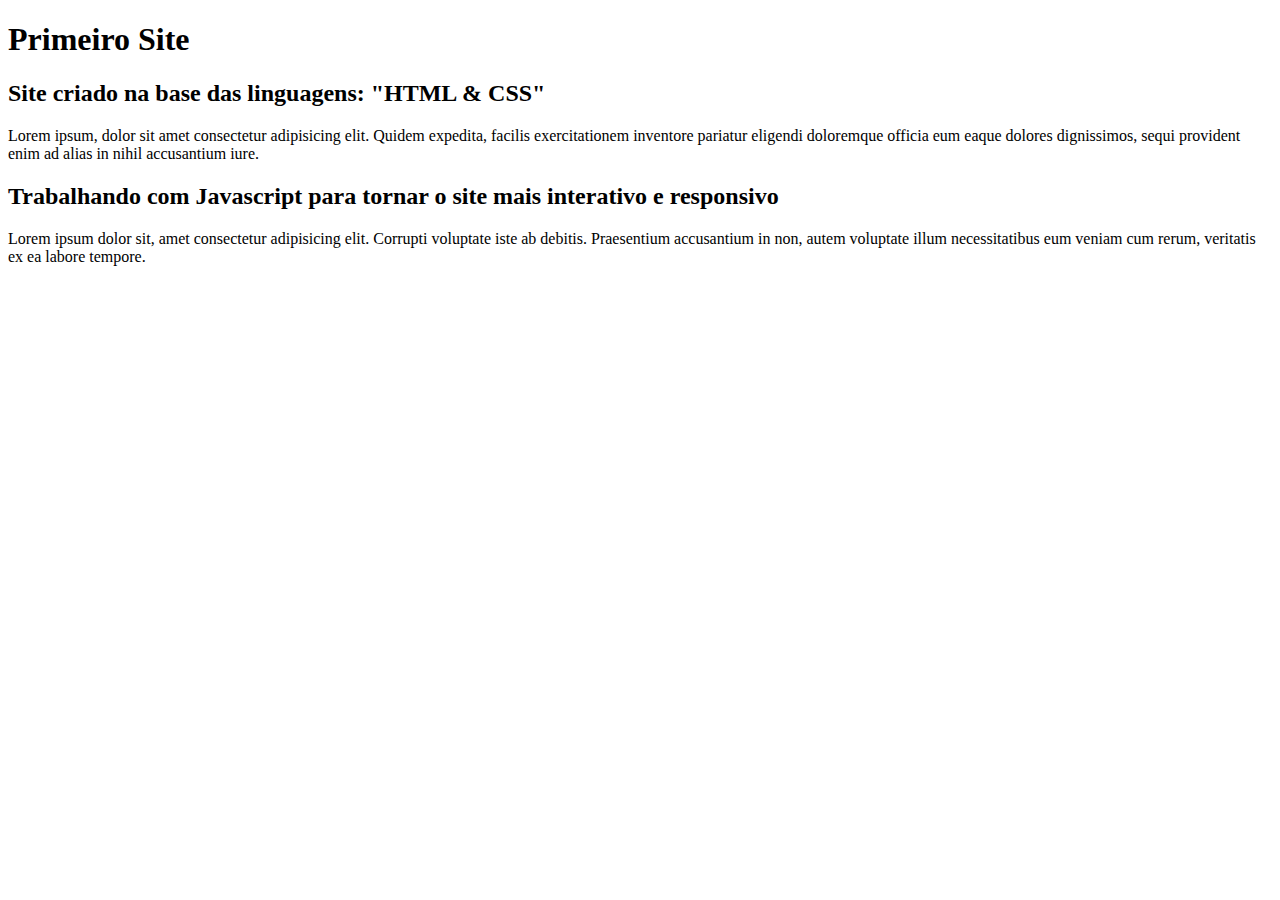
==== index.html @ aa52f279 "Merge branch 'designer'" ====
<!DOCTYPE html>
<html lang="pt-br">
<head>
    <meta charset="UTF-8">
    <meta http-equiv="X-UA-Compatible" content="IE=edge">
    <meta name="viewport" content="width=device-width, initial-scale=1.0">
    <title>Titulo do Sites</title>
</head>
<body>
    <main>
        <header>
            <h1>Primeiro Site</h1>
        </header>
        <article>
            <h2>Site criado na base das linguagens: "HTML & CSS"</h2>
            <p>Lorem ipsum, dolor sit amet consectetur adipisicing elit. Quidem expedita, facilis exercitationem inventore pariatur eligendi doloremque officia eum eaque dolores dignissimos, sequi provident enim ad alias in nihil accusantium iure.</p>
        </article>
        <article>
            <h2>Trabalhando com Javascript para tornar o site mais interativo e responsivo</h2>
            <p>Lorem ipsum dolor sit, amet consectetur adipisicing elit. Corrupti voluptate iste ab debitis. Praesentium accusantium in non, autem voluptate illum necessitatibus eum veniam cum rerum, veritatis ex ea labore tempore.</p>
        </article>
    </main>
</body>
</html>
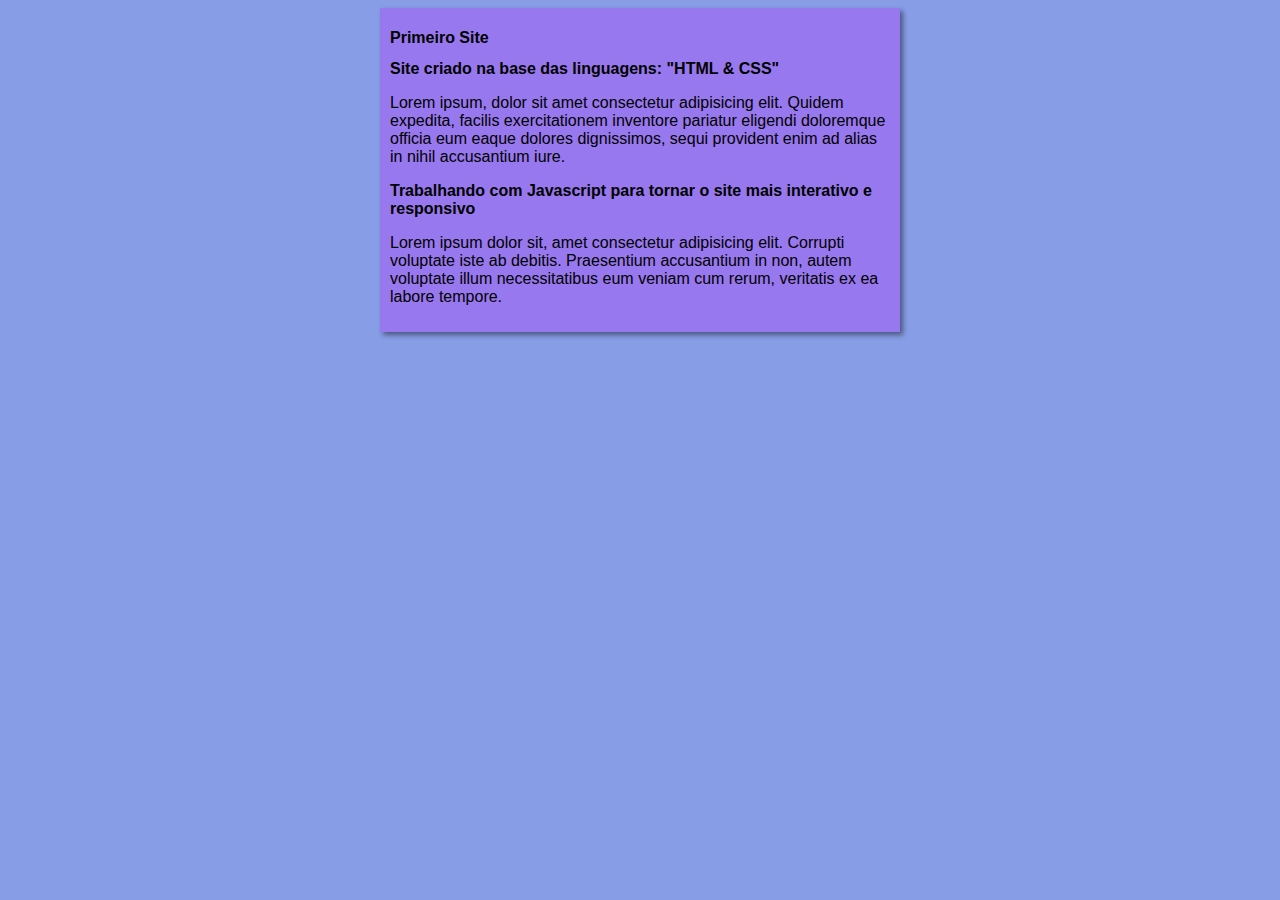
==== commit be2cd2c7: "Atualização da pasta estilos.css" ====
--- a/index.html
+++ b/index.html
@@ -5,6 +5,7 @@
     <meta http-equiv="X-UA-Compatible" content="IE=edge">
     <meta name="viewport" content="width=device-width, initial-scale=1.0">
     <title>Titulo do Sites</title>
+    <link rel="stylesheet" href="estilos/style.css">
 </head>
 <body>
     <main>
--- a/estilos/style.css
+++ b/estilos/style.css
@@ -0,0 +1,15 @@
+*{
+    font-family: Arial, Helvetica, sans-serif;
+    font-size: 16px;
+}
+body{
+    background-color: rgba(104, 132, 223, 0.795);
+}
+
+main{
+    background-color: rgba(189, 47, 255, 0.329);
+    width: 500px;
+    margin: auto;
+    padding: 10px;
+    box-shadow: 3px 3px 5px rgba(0, 0, 0, 0.438);
+}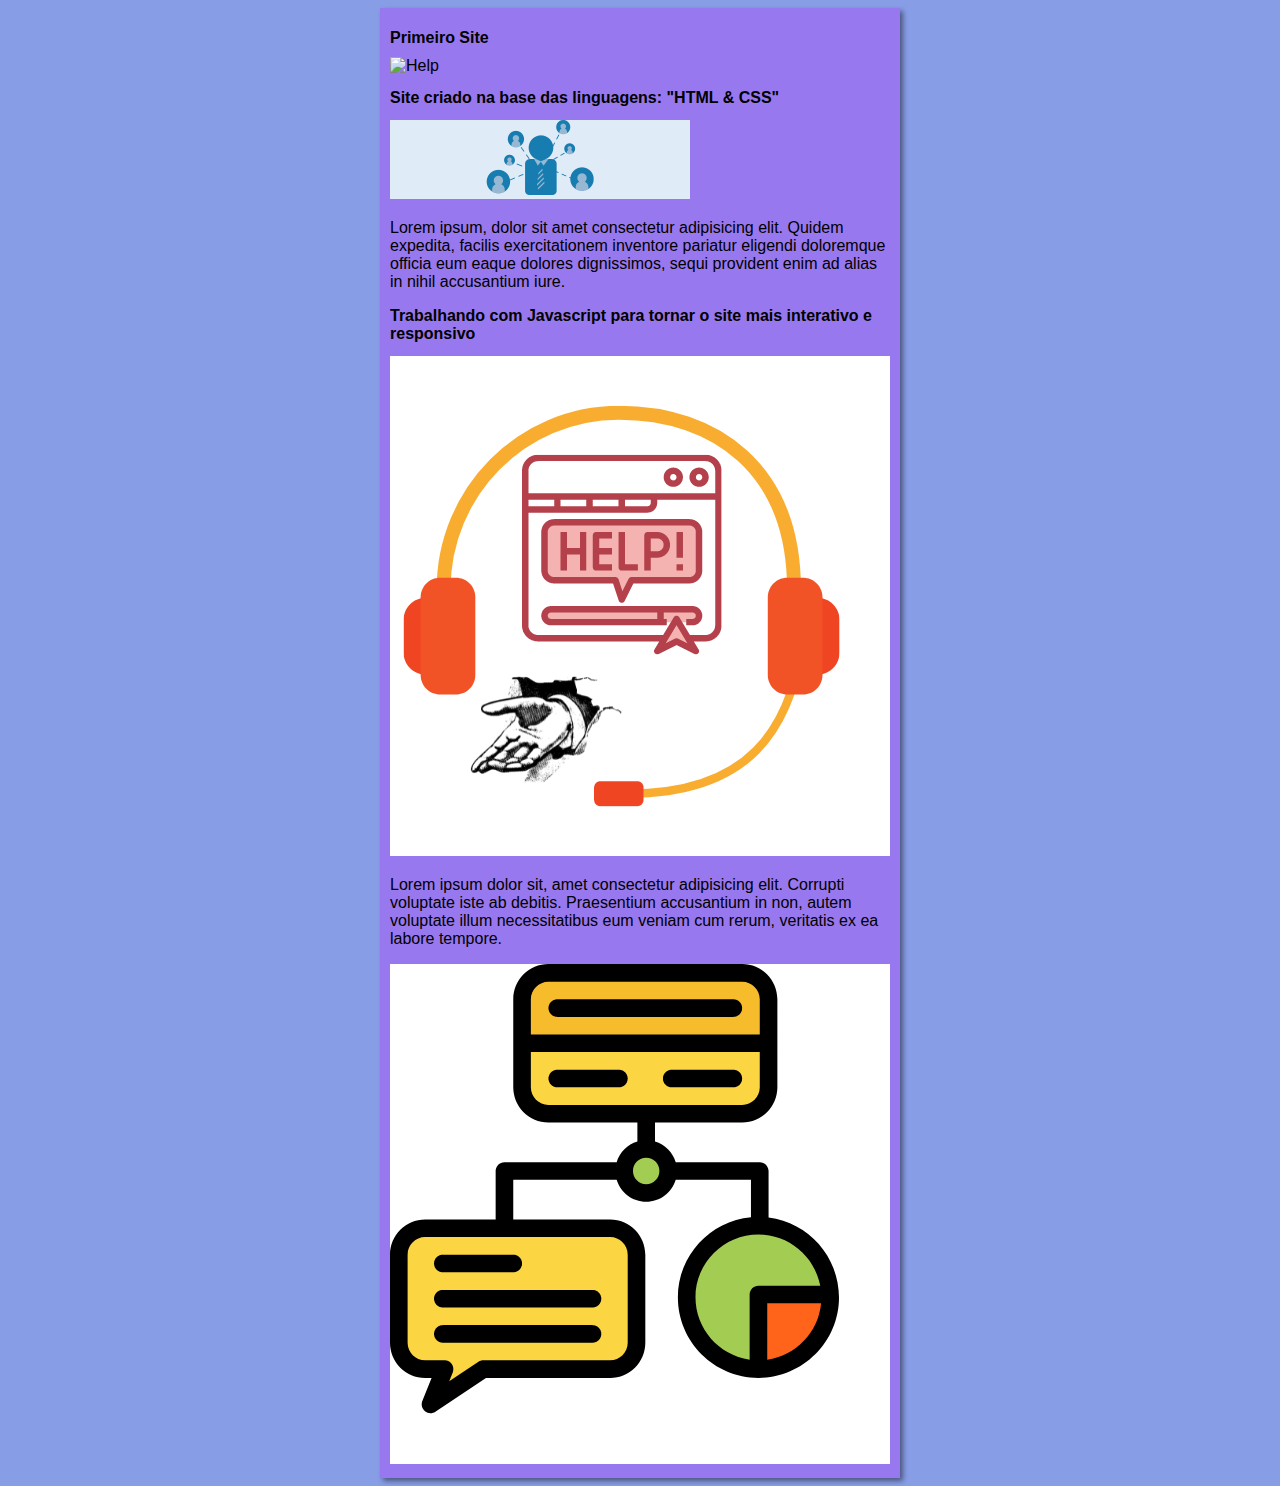
==== commit f07a17cd: "adicionei pasta imagens" ====
--- a/index.html
+++ b/index.html
@@ -11,15 +11,19 @@
     <main>
         <header>
             <h1>Primeiro Site</h1>
+            <img src="imagens/help.pngt=" alt="Help">
         </header>
         <article>
             <h2>Site criado na base das linguagens: "HTML & CSS"</h2>
+            <img class="lado" src="imagens/comunidade.png" alt="Comunidade">
             <p>Lorem ipsum, dolor sit amet consectetur adipisicing elit. Quidem expedita, facilis exercitationem inventore pariatur eligendi doloremque officia eum eaque dolores dignissimos, sequi provident enim ad alias in nihil accusantium iure.</p>
         </article>
         <article>
             <h2>Trabalhando com Javascript para tornar o site mais interativo e responsivo</h2>
+            <img src="imagens/insight.png" alt="Insight">
             <p>Lorem ipsum dolor sit, amet consectetur adipisicing elit. Corrupti voluptate iste ab debitis. Praesentium accusantium in non, autem voluptate illum necessitatibus eum veniam cum rerum, veritatis ex ea labore tempore.</p>
         </article>
+        <img src="imagens/contribuir.png" alt="Contribuir">
     </main>
 </body>
 </html>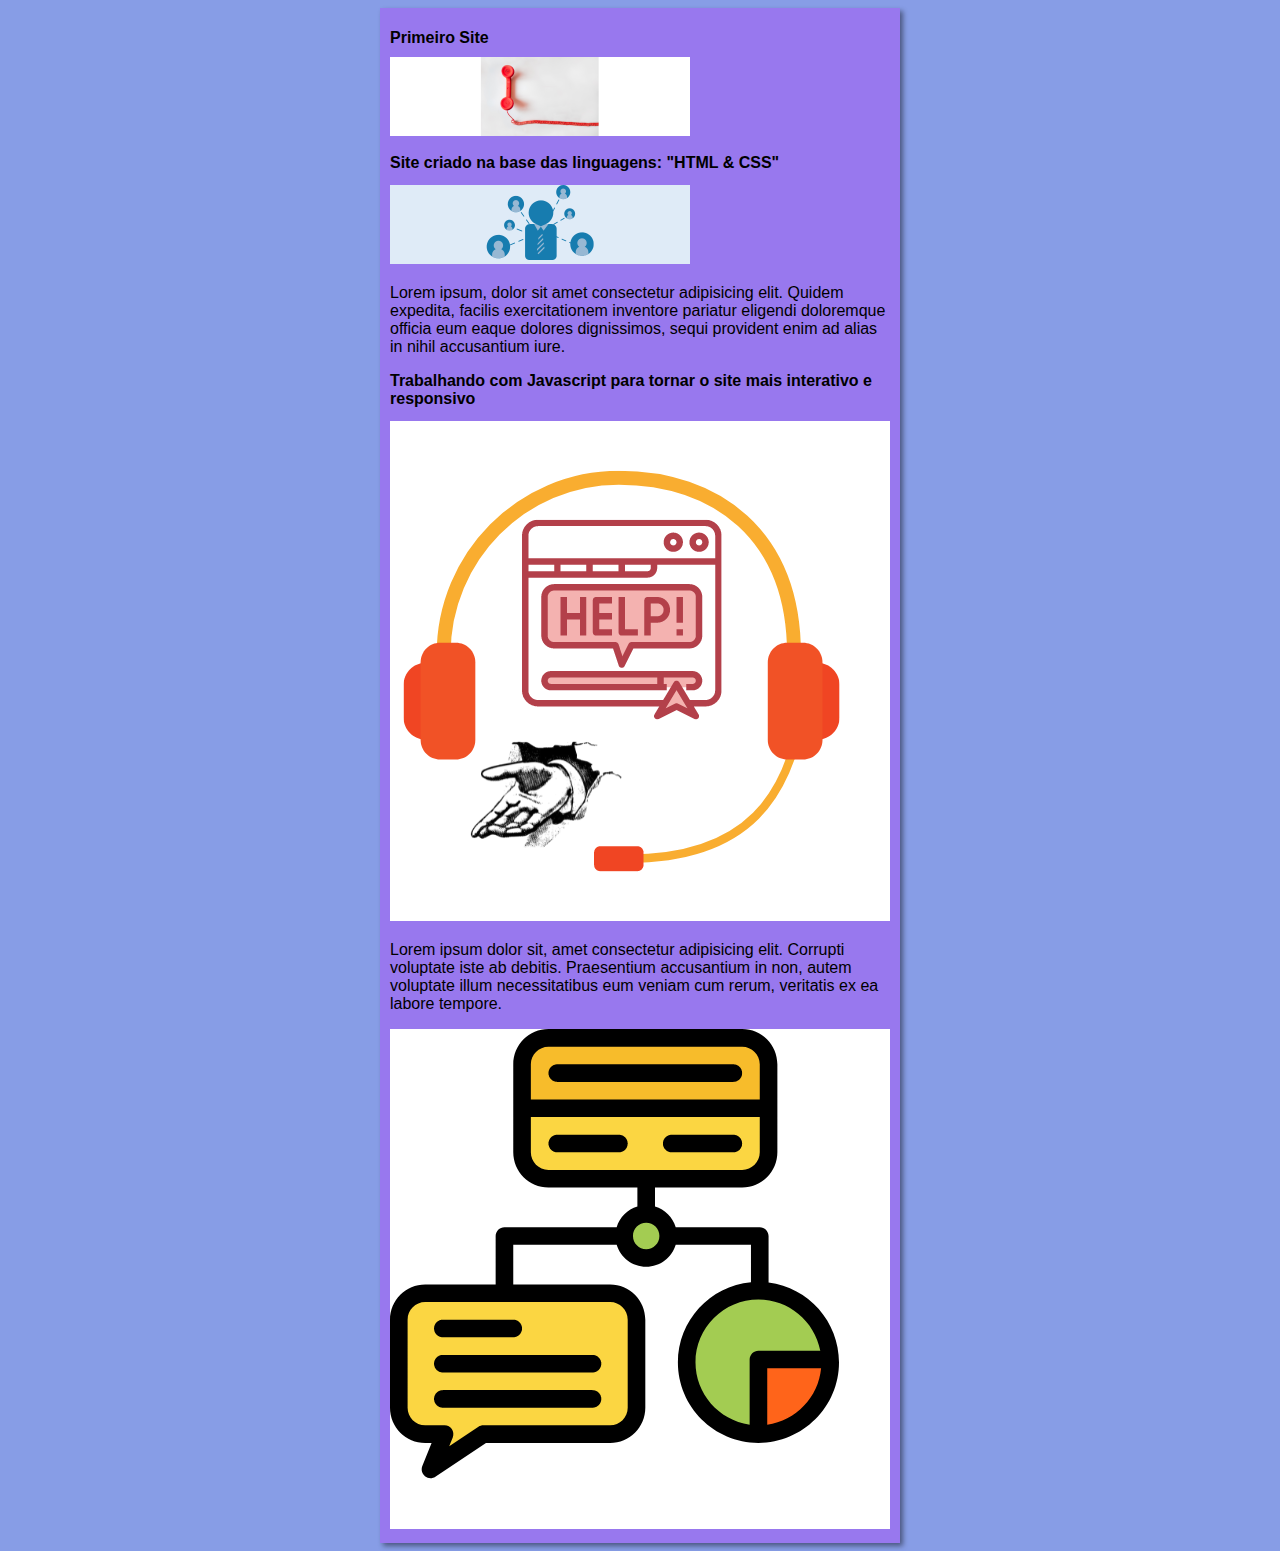
==== commit 7f3864a1: "Update index.html" ====
--- a/index.html
+++ b/index.html
@@ -11,7 +11,7 @@
     <main>
         <header>
             <h1>Primeiro Site</h1>
-            <img src="imagens/help.pngt=" alt="Help">
+            <img src="imagens/help.png" alt="Help">
         </header>
         <article>
             <h2>Site criado na base das linguagens: "HTML & CSS"</h2>
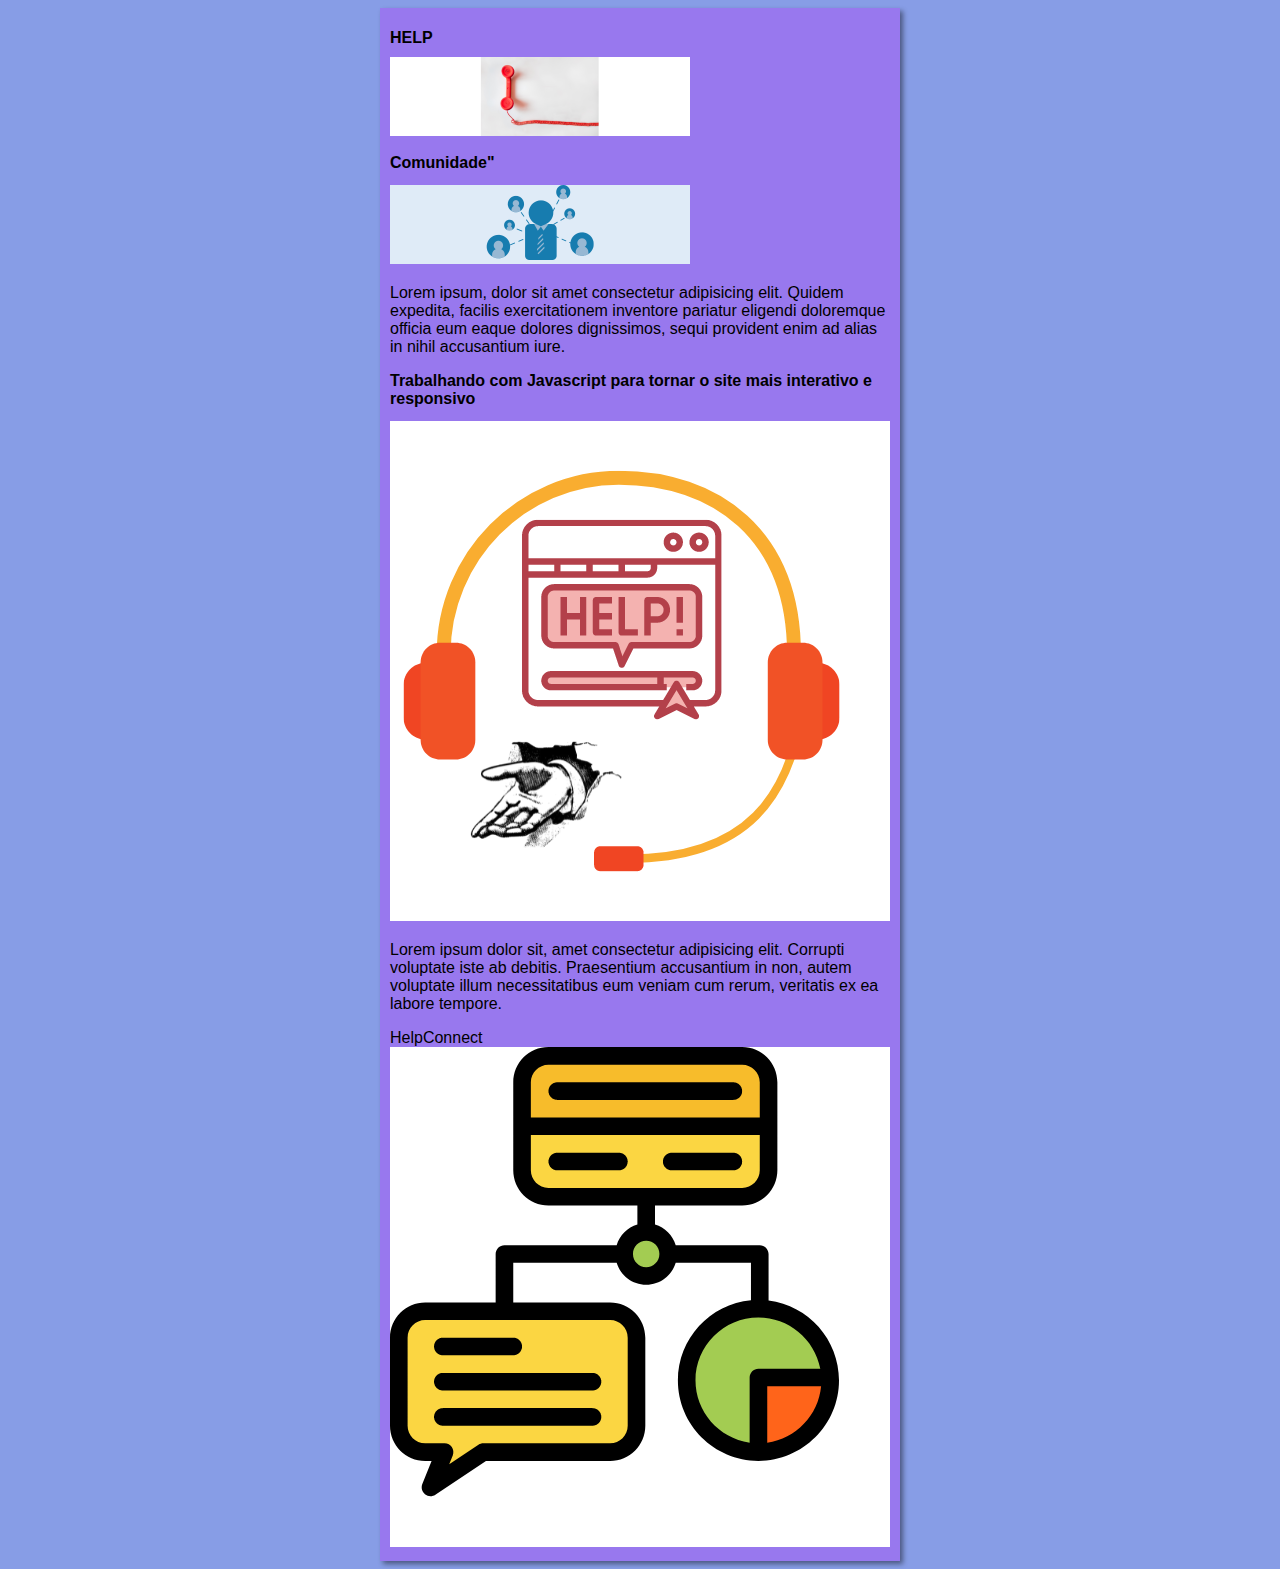
==== commit f6a00da2: "ajustes de imagens" ====
--- a/index.html
+++ b/index.html
@@ -10,11 +10,11 @@
 <body>
     <main>
         <header>
-            <h1>Primeiro Site</h1>
+            <h1>HELP</h1>
             <img src="imagens/help.png" alt="Help">
         </header>
         <article>
-            <h2>Site criado na base das linguagens: "HTML & CSS"</h2>
+            <h2>Comunidade"</h2>
             <img class="lado" src="imagens/comunidade.png" alt="Comunidade">
             <p>Lorem ipsum, dolor sit amet consectetur adipisicing elit. Quidem expedita, facilis exercitationem inventore pariatur eligendi doloremque officia eum eaque dolores dignissimos, sequi provident enim ad alias in nihil accusantium iure.</p>
         </article>
@@ -23,7 +23,8 @@
             <img src="imagens/insight.png" alt="Insight">
             <p>Lorem ipsum dolor sit, amet consectetur adipisicing elit. Corrupti voluptate iste ab debitis. Praesentium accusantium in non, autem voluptate illum necessitatibus eum veniam cum rerum, veritatis ex ea labore tempore.</p>
         </article>
-        <img src="imagens/contribuir.png" alt="Contribuir">
+        <article>HelpConnect</article>
+        <img src="imagens/helpConnect.png" alt="Contribuir">
     </main>
 </body>
 </html>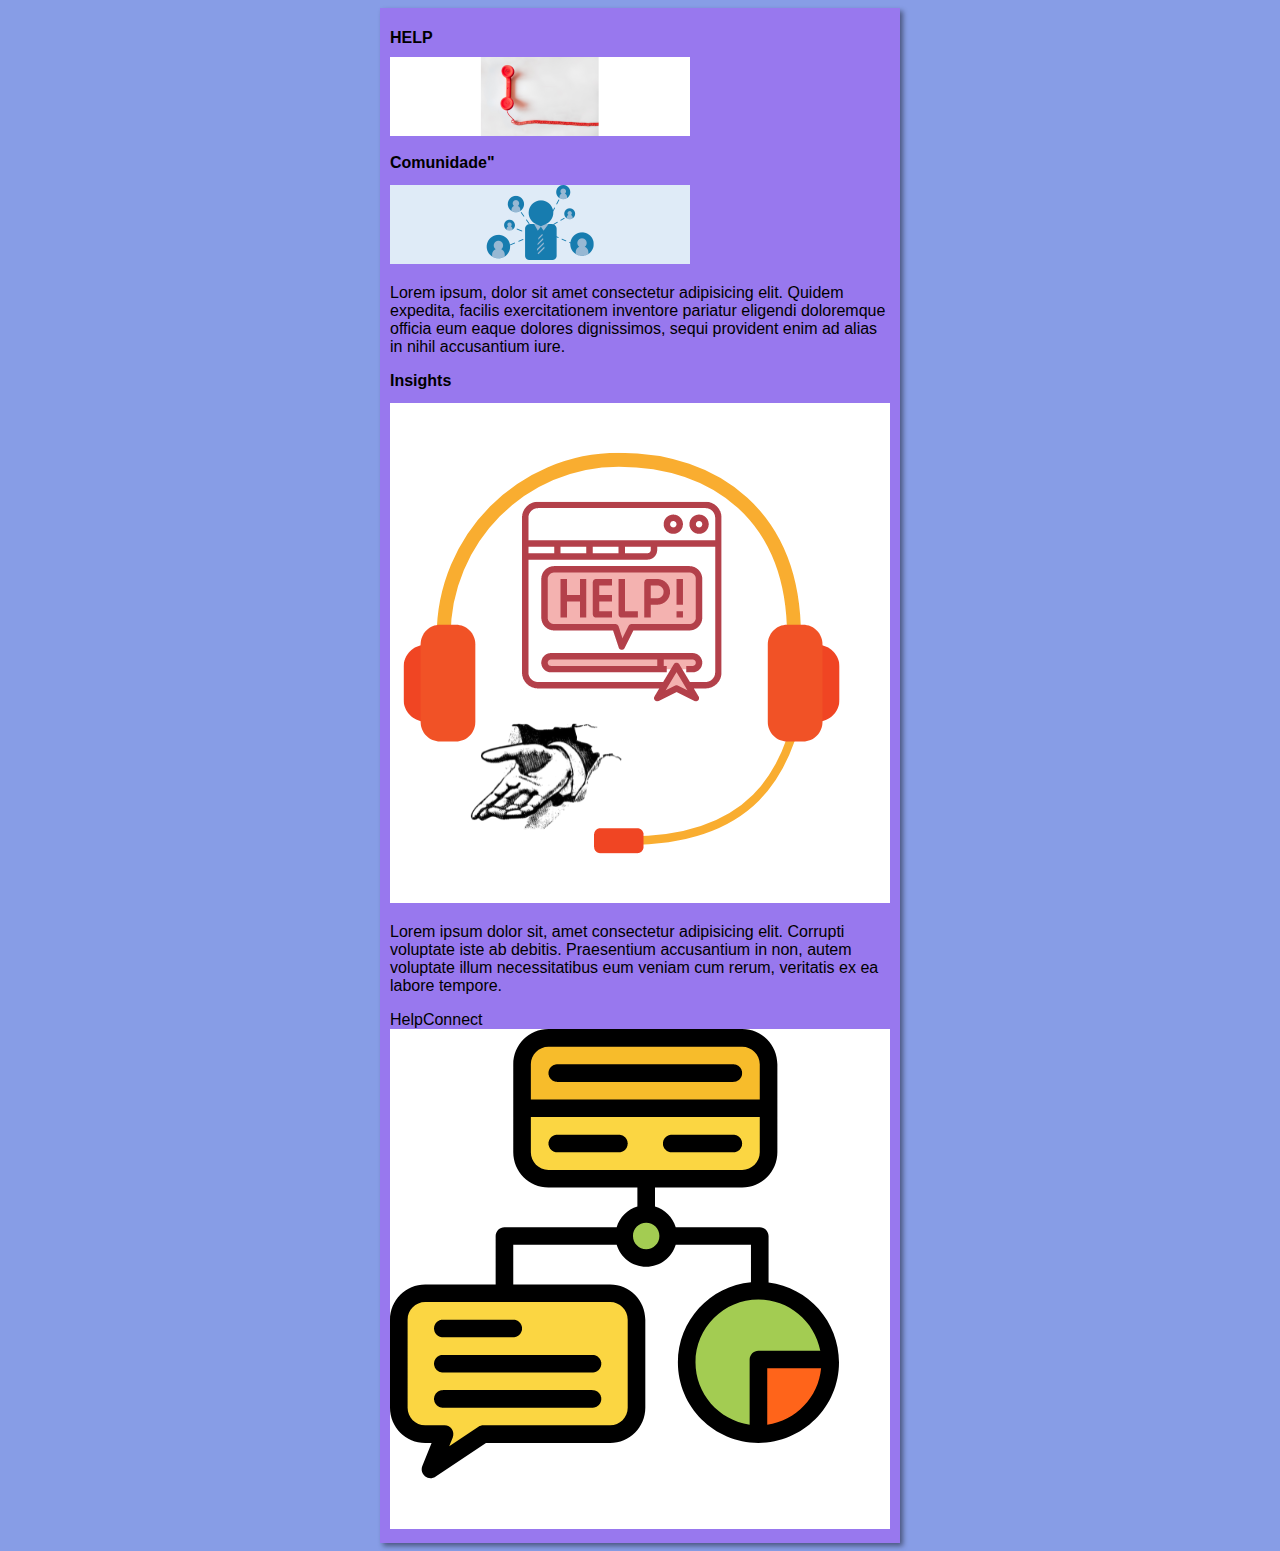
==== commit 31d20e9a: "Update index.html" ====
--- a/index.html
+++ b/index.html
@@ -19,7 +19,7 @@
             <p>Lorem ipsum, dolor sit amet consectetur adipisicing elit. Quidem expedita, facilis exercitationem inventore pariatur eligendi doloremque officia eum eaque dolores dignissimos, sequi provident enim ad alias in nihil accusantium iure.</p>
         </article>
         <article>
-            <h2>Trabalhando com Javascript para tornar o site mais interativo e responsivo</h2>
+            <h2>Insights</h2>
             <img src="imagens/insight.png" alt="Insight">
             <p>Lorem ipsum dolor sit, amet consectetur adipisicing elit. Corrupti voluptate iste ab debitis. Praesentium accusantium in non, autem voluptate illum necessitatibus eum veniam cum rerum, veritatis ex ea labore tempore.</p>
         </article>
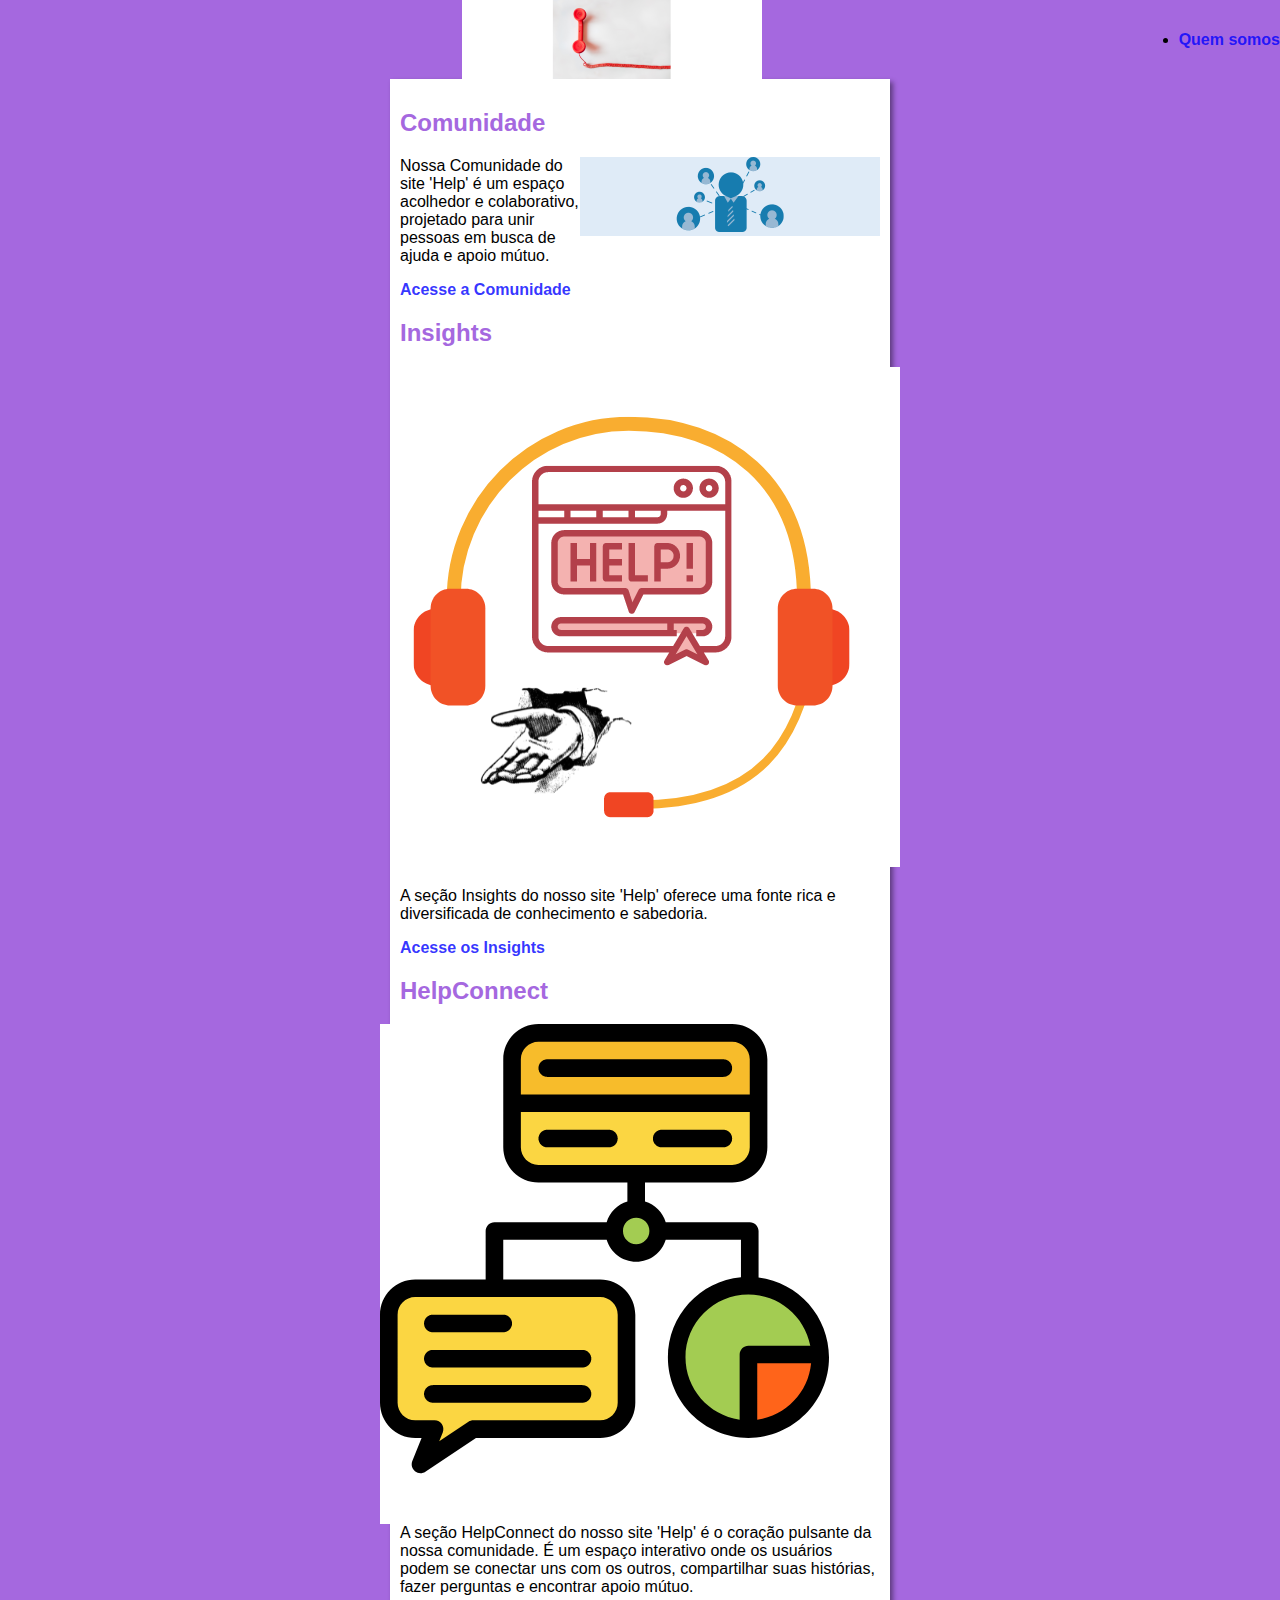
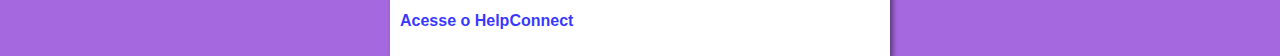
==== commit 2f323b88: "Alguns acrescimos" ====
--- a/index.html
+++ b/index.html
@@ -1,30 +1,52 @@
 <!DOCTYPE html>
 <html lang="pt-br">
+
 <head>
-    <meta charset="UTF-8">
-    <meta http-equiv="X-UA-Compatible" content="IE=edge">
-    <meta name="viewport" content="width=device-width, initial-scale=1.0">
-    <title>Titulo do Sites</title>
-    <link rel="stylesheet" href="estilos/style.css">
+  <meta charset="UTF-8">
+  <meta http-equiv="X-UA-Compatible" content="IE=edge">
+  <meta name="viewport" content="width=device-width, initial-scale=1.0">
+  <title>Título do Site</title>
+  <link rel="stylesheet" href="estilos/style.css">
 </head>
+
 <body>
-    <main>
-        <header>
-            <h1>HELP</h1>
-            <img src="imagens/help.png" alt="Help">
-        </header>
-        <article>
-            <h2>Comunidade"</h2>
-            <img class="lado" src="imagens/comunidade.png" alt="Comunidade">
-            <p>Lorem ipsum, dolor sit amet consectetur adipisicing elit. Quidem expedita, facilis exercitationem inventore pariatur eligendi doloremque officia eum eaque dolores dignissimos, sequi provident enim ad alias in nihil accusantium iure.</p>
-        </article>
-        <article>
-            <h2>Insights</h2>
-            <img src="imagens/insight.png" alt="Insight">
-            <p>Lorem ipsum dolor sit, amet consectetur adipisicing elit. Corrupti voluptate iste ab debitis. Praesentium accusantium in non, autem voluptate illum necessitatibus eum veniam cum rerum, veritatis ex ea labore tempore.</p>
-        </article>
-        <article>HelpConnect</article>
-        <img src="imagens/helpConnect.png" alt="Contribuir">
-    </main>
+  <header>
+    <h1>HELP</h1>
+    <img src="imagens/help.png" alt="Help">
+    <nav>
+      <ul>
+        <li><a href="quem_somos.html">Quem somos</a></li>
+      </ul>
+    </nav>
+  </header>
+
+  <main>
+    <article>
+      <h2>Comunidade</h2>
+      <img class="lado" src="imagens/comunidade.png" alt="Comunidade">
+      <p>Nossa Comunidade do site 'Help' é um espaço acolhedor e colaborativo, projetado para unir pessoas em busca de ajuda e apoio mútuo.</p>
+      <p><a href="comunidade.html">Acesse a Comunidade</a></p>
+    </article>
+
+    <article>
+      <h2>Insights</h2>
+      <img src="imagens/insight.png" alt="Insight">
+      <p>A seção Insights do nosso site 'Help' oferece uma fonte rica e diversificada de conhecimento e sabedoria.</p>
+      <p><a href="insights.html">Acesse os Insights</a></p>
+    </article>
+
+    <article>
+      <h2>HelpConnect</h2>
+      <img class="lado" src="imagens/helpConnect.png" alt="HelpConnect">
+      <p>A seção HelpConnect do nosso site 'Help' é o coração pulsante da nossa comunidade. É um espaço interativo onde os usuários podem se conectar uns com os outros, compartilhar suas histórias, fazer perguntas e encontrar apoio mútuo.</p>
+      <p><a href="helpConnect.html">Acesse o HelpConnect</a></p>
+    </article>
+  </main>
+
+  <footer>
+    <!-- Conteúdo do rodapé -->
+  </footer>
+
 </body>
-</html>+
+</html>
--- a/estilos/style.css
+++ b/estilos/style.css
@@ -1,15 +1,54 @@
-*{
+* {
     font-family: Arial, Helvetica, sans-serif;
     font-size: 16px;
-}
-body{
-    background-color: rgba(104, 132, 223, 0.795);
-}
-
-main{
-    background-color: rgba(189, 47, 255, 0.329);
-    width: 500px;
+    box-sizing: border-box;
+  }
+  header {
+    display: flex;
+    flex-direction: row;
+    align-items: center;
+    justify-content: space-between;
+  }
+  
+  
+  body {
+    background-color: rgb(165, 104, 223);
+    margin: 0;
+  }
+  
+  main {
+    background-color: white;
+    max-width: 500px;
     margin: auto;
     padding: 10px;
     box-shadow: 3px 3px 5px rgba(0, 0, 0, 0.438);
-}+  }
+  
+  h1 {
+    font-size: 2em;
+    color: rgb(165, 104, 223);
+    text-align: center;
+    margin-top: 0;
+  }
+  
+  h2 {
+    font-size: 1.5em;
+    color: rgb(165, 104, 223);
+  }
+  
+  img.lado {
+    float: right;
+  }
+  
+  a {
+    text-decoration: none;
+    font-weight: bold;
+    color: rgba(0, 0, 255, 0.8);
+    transition: color 0.3s ease;
+  }
+  
+  a:hover {
+    text-decoration: underline;
+    color: rgb(26, 26, 255);
+  }
+  